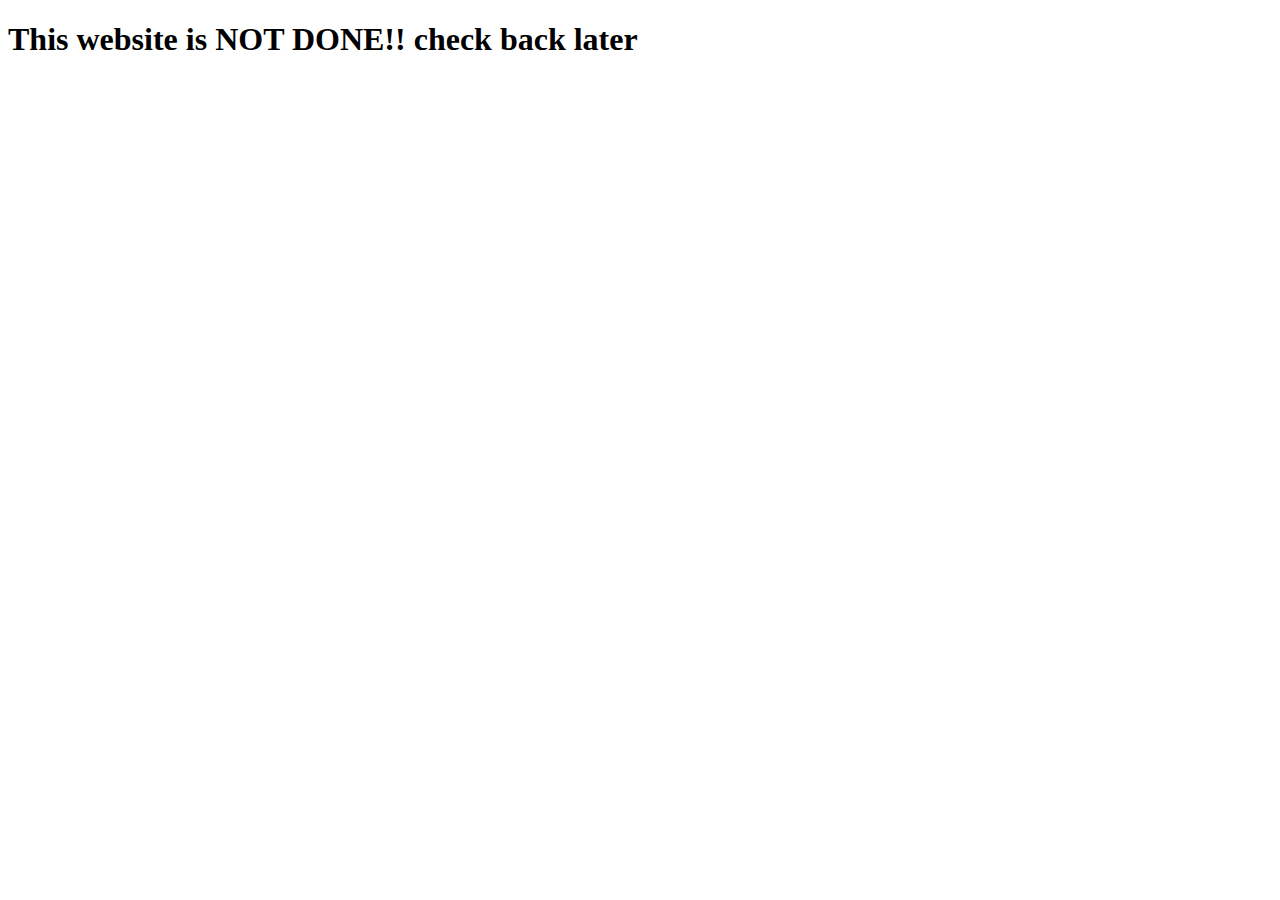
==== index.html @ 281c634e "Add files via upload" ====
<!DOCTYPE html>
<!--[if lt IE 7]>      <html class="no-js lt-ie9 lt-ie8 lt-ie7"> <![endif]-->
<!--[if IE 7]>         <html class="no-js lt-ie9 lt-ie8"> <![endif]-->
<!--[if IE 8]>         <html class="no-js lt-ie9"> <![endif]-->
<!--[if gt IE 8]>      <html class="no-js"> <!--<![endif]-->
<html>
    <head>
        <meta charset="utf-8">
        <meta http-equiv="X-UA-Compatible" content="IE=edge">
        <title>NOT DONE!!</title>
        <meta name="description" content="">
        <meta name="viewport" content="width=device-width, initial-scale=1">
        <link rel="stylesheet" href="">
    </head>
    <body>
        <!--[if lt IE 7]>
            <p class="browsehappy">You are using an <strong>outdated</strong> browser. Please <a href="#">upgrade your browser</a> to improve your experience.</p>
        <![endif]-->
        <h1>This website is NOT DONE!! check back later</h1>
        <script src="" async defer></script>
    </body>
</html>
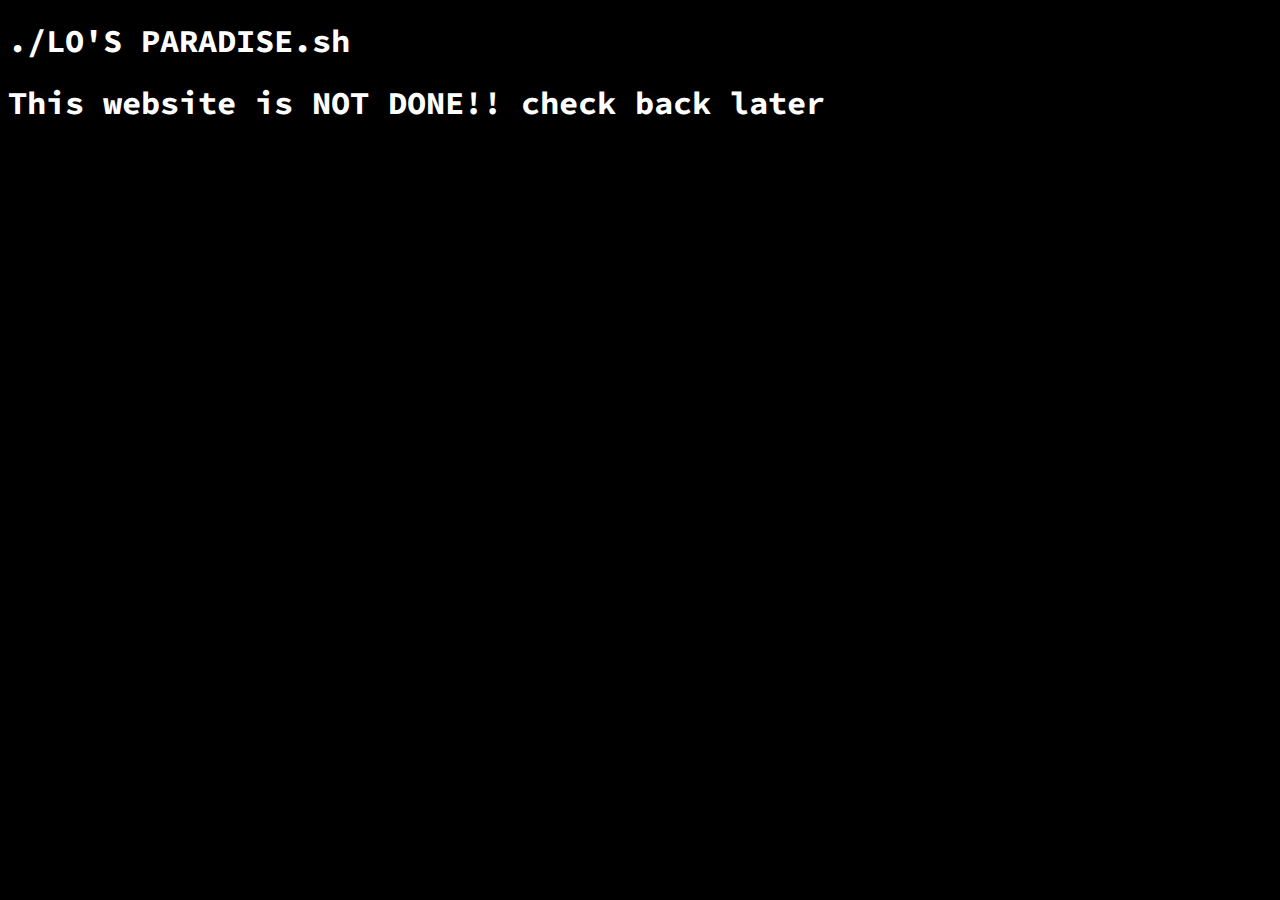
==== commit 3f65a691: "Add files via upload" ====
--- a/index.html
+++ b/index.html
@@ -2,21 +2,23 @@
 <!--[if lt IE 7]>      <html class="no-js lt-ie9 lt-ie8 lt-ie7"> <![endif]-->
 <!--[if IE 7]>         <html class="no-js lt-ie9 lt-ie8"> <![endif]-->
 <!--[if IE 8]>         <html class="no-js lt-ie9"> <![endif]-->
-<!--[if gt IE 8]>      <html class="no-js"> <!--<![endif]-->
+<!--[if gt IE 8]>      <html class="no-js"> <![endif]-->
 <html>
     <head>
         <meta charset="utf-8">
         <meta http-equiv="X-UA-Compatible" content="IE=edge">
-        <title>NOT DONE!!</title>
+        <title>Lo's Paradise</title>
         <meta name="description" content="">
         <meta name="viewport" content="width=device-width, initial-scale=1">
-        <link rel="stylesheet" href="">
+        <link rel="stylesheet" href="css/main.css">
     </head>
     <body>
         <!--[if lt IE 7]>
             <p class="browsehappy">You are using an <strong>outdated</strong> browser. Please <a href="#">upgrade your browser</a> to improve your experience.</p>
         <![endif]-->
+        <h1>./LO'S PARADISE.sh</h1>
         <h1>This website is NOT DONE!! check back later</h1>
+
         <script src="" async defer></script>
     </body>
 </html>--- a/css/main.css
+++ b/css/main.css
@@ -0,0 +1,6 @@
+@import url('https://fonts.googleapis.com/css2?family=Open+Sans:ital,wght@0,300..800;1,300..800&family=Source+Code+Pro:ital,wght@0,200..900;1,200..900&display=swap');
+body {
+    background-color: black;
+    color: white;
+    font-family: "Source Code Pro", sans-serif;
+}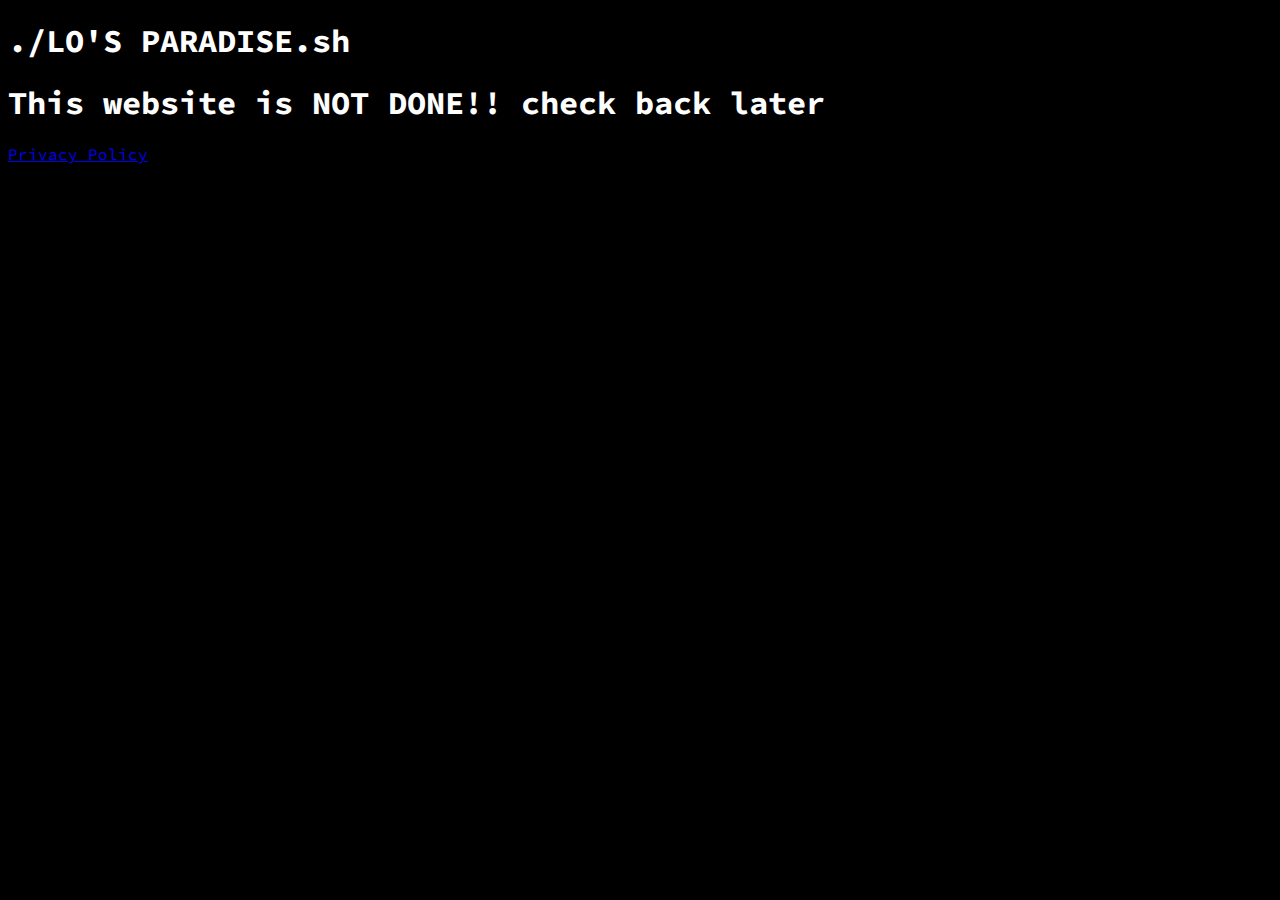
==== commit 432c3486: "Update index.html" ====
--- a/index.html
+++ b/index.html
@@ -18,7 +18,7 @@
         <![endif]-->
         <h1>./LO'S PARADISE.sh</h1>
         <h1>This website is NOT DONE!! check back later</h1>
-
+        <a href="https://loganish.com/privacypolicy">Privacy Policy</a>
         <script src="" async defer></script>
     </body>
-</html>+</html>
